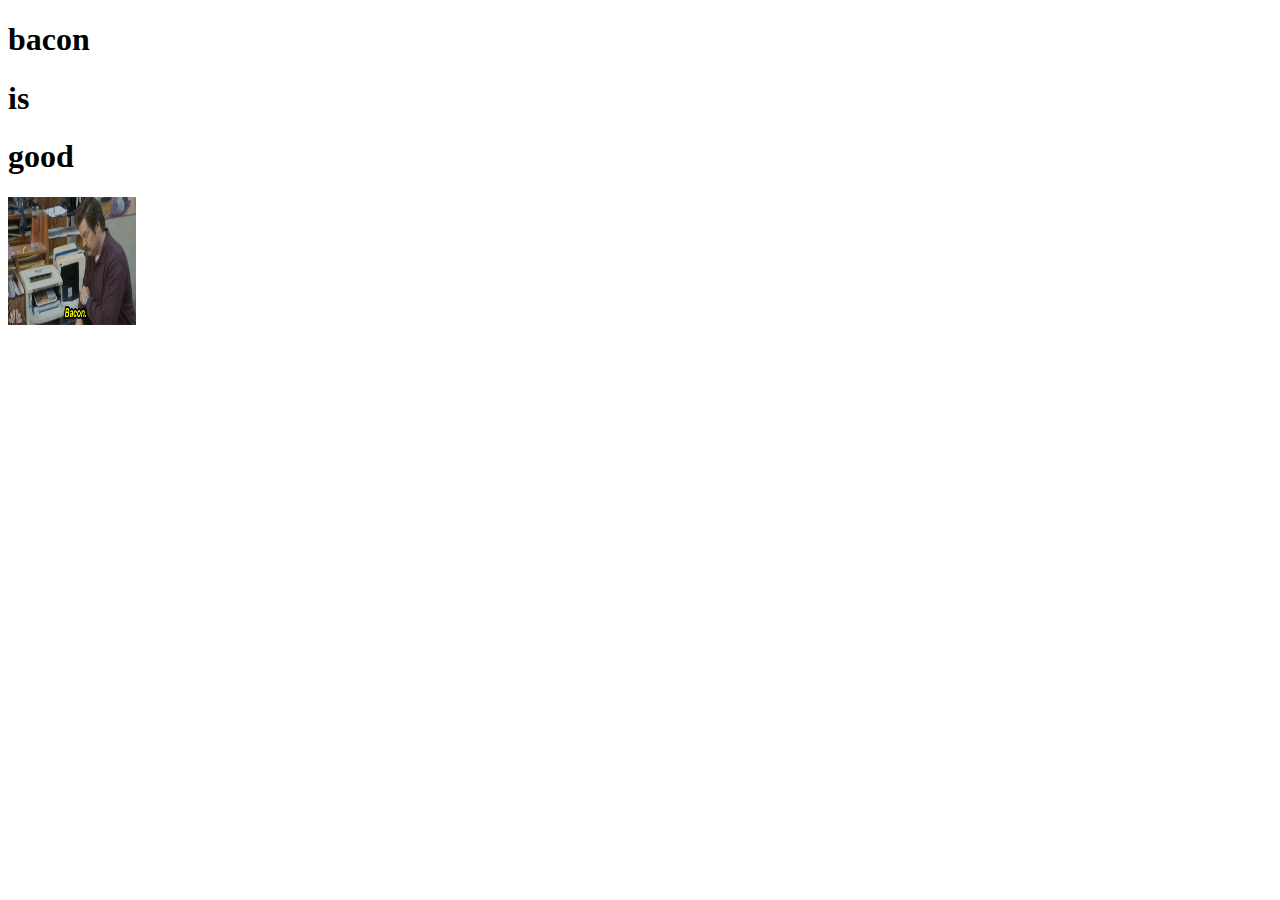
==== Bacon.html @ e7e6c1a5 "basically tore down every thing but one wall so that it counts as a renovation and avoid the tax" ====
<!DOCTYPE html>
<!-- HTML5 Hello world by kirupa - http://www.kirupa.com/html5/getting_your_feet_wet_html5_pg1.htm -->
<html lang="en-us">

<head>
    <title>Hello...</title>

</head>
<body>
 <h1>bacon</h1>
 <h1>is</h1>
 <h1>good</h1>
 <img src="giphy.gif" alt="Bacon" style="width:128px;height:128px;">
</body>

</html>
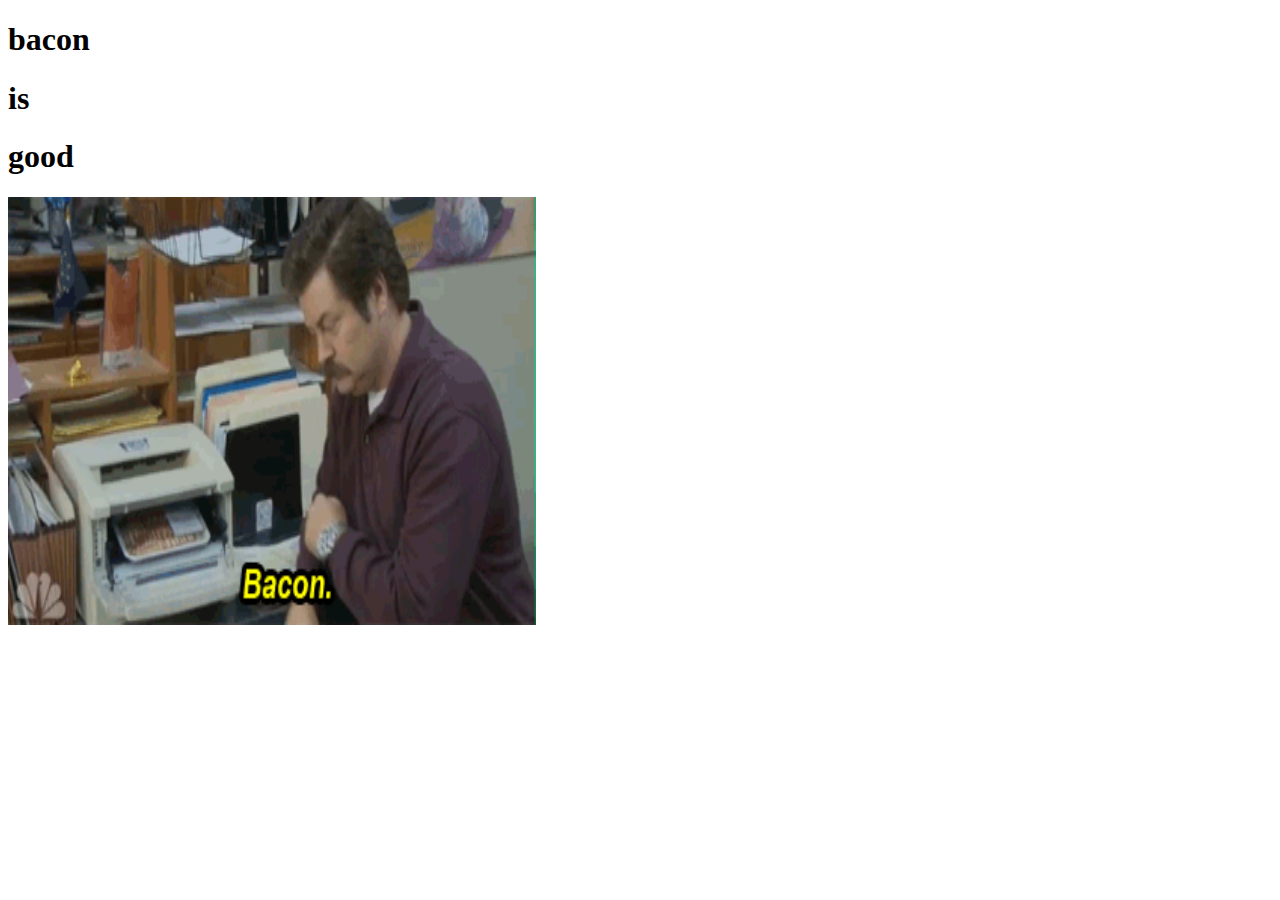
==== commit 082b144a: "second renovation with one wall standing" ====
--- a/Bacon.html
+++ b/Bacon.html
@@ -10,7 +10,7 @@
  <h1>bacon</h1>
  <h1>is</h1>
  <h1>good</h1>
- <img src="giphy.gif" alt="Bacon" style="width:128px;height:128px;">
+ <img src="giphy.gif" alt="Bacon" style="width:528px;height:428px;@include psition(center, 0x0);" >
 </body>
 
 </html>